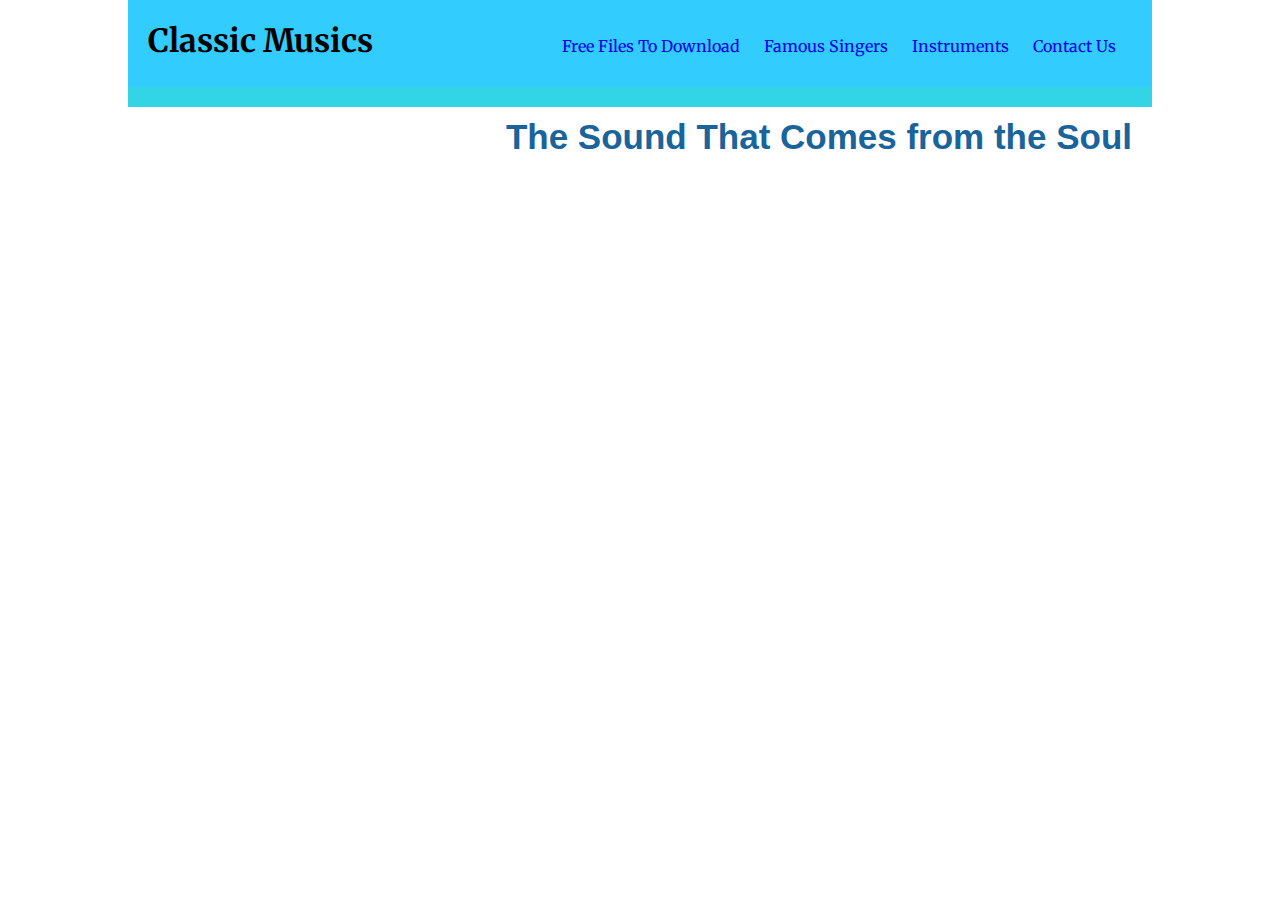
==== index.html @ c9ef0a8a "Iniciando o cabecalho do projeto" ====
<!DOCTYPE html>
<html>
<head>
  <meta charset="utf-8">
  <meta name="viewport" content="width=device-width">
  <title>Menezes</title>
  <link rel="stylesheet" href="style.css">
  <link href="https://fonts.googleapis.com/css?family=Merriweather&display=swap" rel="stylesheet">
</head>
<body>
 <header class="header">
   <div class="container">
     <h1 class="logo">Classic Musics</h1>
  
     <ul class="menu">
       <li><a href="https://freemusicarchive.org/genre/Classical/">Free Files To Download</a></li>
        <li><a href="https://www.classicfm.com/discover-music/famous-classical-music-tunes/">Famous Singers</a></li>
        <li><a href="https://www.ufrgs.br/napead/projetos/orquestra-virtual/instrumentos.php">Instruments</a></li>
        <li><a href="https://www.fbi.gov/">Contact Us</a></li>
     </ul>
   </div>
 </header>
 <section class="sound">  
  <h1>The Sound That Comes from the Soul</h1>
 </section>
</body>
</html>
---- style.css ----
html, body{
  margin: 0;
  padding: 0;
}

.container{

  background-color: #33ccff;
  border-bottom: 20px solid rgb(51, 212, 230);
}
.container h1{
	margin-left: 20px;
}

.menu{
  margin-left: 170px;
  padding: 5px;
}

.logo, .menu{
  display: inline-block;
  font-family: 'Merriweather', serif;
 
}

.menu li{
  display: inline-block;
  margin: 10px;
}

.header{
  max-width: 1024px;
  margin: 0 auto;
  overflow: hidden; 

}

li {
  list-style: none;
}

a {
  text-decoration: none;
}

.headerbottom{
  margin: 10px auto 20px auto;
  background-color: rgb(51, 150, 255);
}

.sound{
	margin: 0 auto;
  overflow: hidden; 
	max-width: 1024px;
	background-image: url(./imagens/editada2.jpg);
	background-repeat: no-repeat;
	background-size: 100%;
	min-height: 500px;
}
.sound h1{
	font-family: Impact, Charcoal, sans-serif;
	font-size: 35px;
	color: rgb(24, 100, 155);
	text-align: right;
	padding-right: 20px;
	padding-bottom: 100px;
	margin-top: 10px;
}
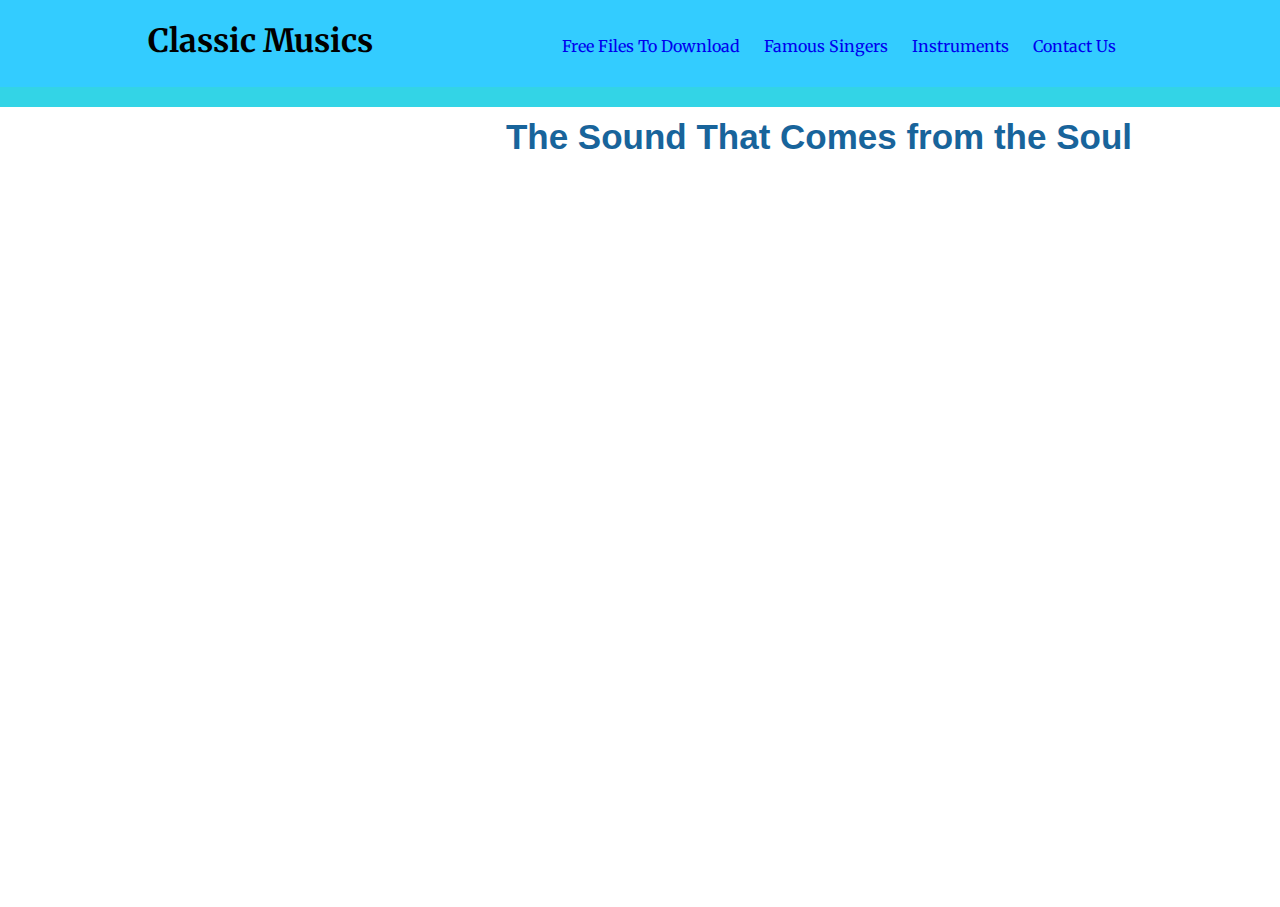
==== commit 55fb83b7: "Sendind0909" ====
--- a/index.html
+++ b/index.html
@@ -20,8 +20,19 @@
      </ul>
    </div>
  </header>
- <section class="sound">  
-  <h1>The Sound That Comes from the Soul</h1>
- </section>
+
+ <section class="sound">
+   <div class="container">
+     <h1>The Sound That Comes from the Soul</h1>
+   </div>  
+  </section>
+
+  <section class="composers">
+      <div class="container">
+        <figure class="composer img1"><figcaption> Vivaldi</figcaption> </figure>
+        <figure class="composer img2"> <figcaption>  John S. Bach</figcaption></figure>
+        <figure class="composer img3"><figcaption> Debussy</figcaption> </figure>
+      </div>
+  </section>
 </body>
 </html>--- a/style.css
+++ b/style.css
@@ -3,11 +3,17 @@
   padding: 0;
 }
 
-.container{
-
+.header{
   background-color: #33ccff;
   border-bottom: 20px solid rgb(51, 212, 230);
 }
+
+.container{
+  margin: 0 auto;
+  overflow: hidden; 
+  max-width: 1024px;
+}
+
 .container h1{
 	margin-left: 20px;
 }
@@ -28,13 +34,6 @@
   margin: 10px;
 }
 
-.header{
-  max-width: 1024px;
-  margin: 0 auto;
-  overflow: hidden; 
-
-}
-
 li {
   list-style: none;
 }
@@ -49,9 +48,6 @@
 }
 
 .sound{
-	margin: 0 auto;
-  overflow: hidden; 
-	max-width: 1024px;
 	background-image: url(./imagens/editada2.jpg);
 	background-repeat: no-repeat;
 	background-size: 100%;
@@ -67,3 +63,25 @@
 	margin-top: 10px;
 }
 
+.img1{
+  background-image: url("https://cdn.britannica.com/30/154530-050-3B360465/Antonio-Vivaldi-violin.jpg");
+}
+
+.img2{
+  background-image: url("https://upload.wikimedia.org/wikipedia/commons/thumb/6/6a/Johann_Sebastian_Bach.jpg/250px-Johann_Sebastian_Bach.jpg");
+}
+
+.img3{
+  background-image: url("https://upload.wikimedia.org/wikipedia/commons/f/f9/Claude_Debussy_ca_1908%2C_foto_av_F%C3%A9lix_Nadar.jpg");
+}
+
+.composers .composer{
+  background-size: 100%;
+  display: inline-block;
+  width: 33%;
+  height: 300px;
+  float: left;
+  margin: 0;
+  text-align: center; 
+  color: white;
+}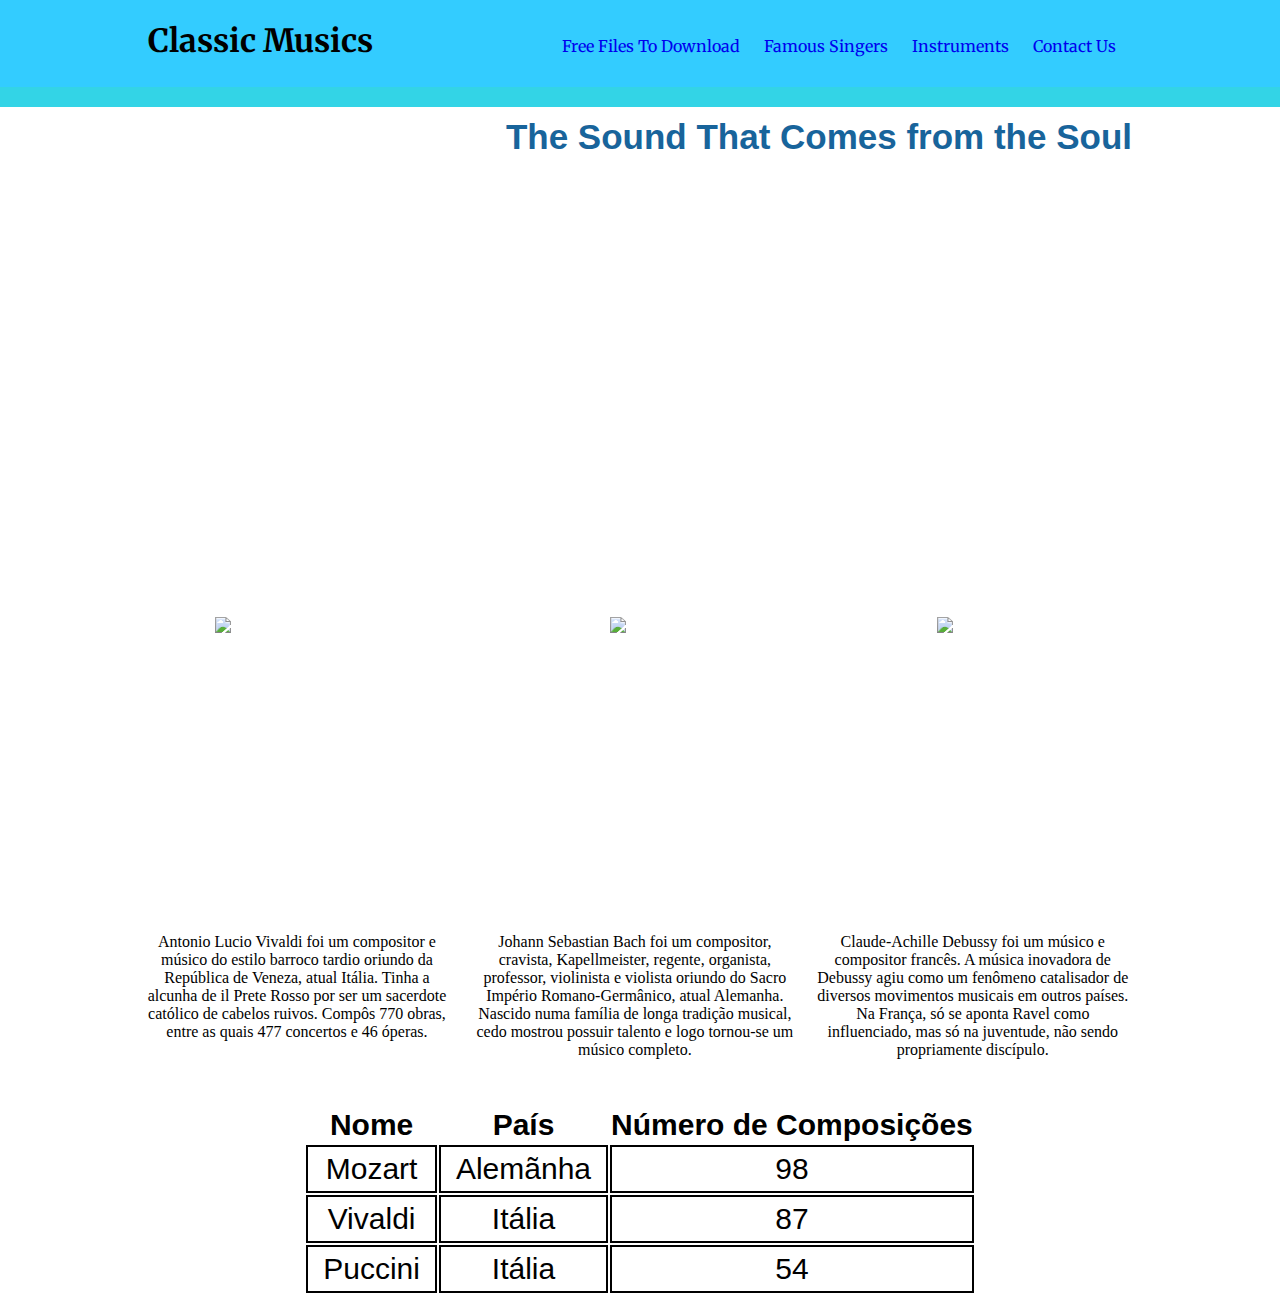
==== commit f4a8b6bf: "Send1009" ====
--- a/index.html
+++ b/index.html
@@ -29,10 +29,59 @@
 
   <section class="composers">
       <div class="container">
-        <figure class="composer img1"><figcaption> Vivaldi</figcaption> </figure>
-        <figure class="composer img2"> <figcaption>  John S. Bach</figcaption></figure>
-        <figure class="composer img3"><figcaption> Debussy</figcaption> </figure>
+
+        <div class="composer img1">
+          <figure>
+            <img src="https://cdn.britannica.com/30/154530-050-3B360465/Antonio-Vivaldi-violin.jpg" alt="Antonio-Vivaldi-violin">
+          </figure>
+          <p>Antonio Lucio Vivaldi foi um compositor e músico do estilo barroco tardio oriundo da República de Veneza, atual Itália. Tinha a alcunha de il Prete Rosso por ser um sacerdote católico de cabelos ruivos. Compôs 770 obras, entre as quais 477 concertos e 46 óperas.</p>
+        </div>
+
+        <div class="composer img2">
+          <figure>
+            <img src="https://upload.wikimedia.org/wikipedia/commons/thumb/6/6a/Johann_Sebastian_Bach.jpg/250px-Johann_Sebastian_Bach.jpg" alt="Bach">
+          </figure>
+          <p>Johann Sebastian Bach foi um compositor, cravista, Kapellmeister, regente, organista, professor, violinista e violista oriundo do Sacro Império Romano-Germânico, atual Alemanha. Nascido numa família de longa tradição musical, cedo mostrou possuir talento e logo tornou-se um músico completo.</p>
+        </div>
+
+        <div class="composer img3">
+          <figure>
+            <img src="https://upload.wikimedia.org/wikipedia/commons/f/f9/Claude_Debussy_ca_1908%2C_foto_av_F%C3%A9lix_Nadar.jpg" alt="Debussy">
+          </figure>
+          <p>Claude-Achille Debussy foi um músico e compositor francês. A música inovadora de Debussy agiu como um fenômeno catalisador de diversos movimentos musicais em outros países. Na França, só se aponta Ravel como influenciado, mas só na juventude, não sendo propriamente discípulo.</p>
+        </div>
+
       </div>
   </section>
+
+  <section class="tabelas">
+    <div class="container">
+      <table class="tabela">
+        <tr>
+          <th>Nome</th>
+          <th>País</th>
+          <th>Número de Composições</th>
+        </tr>
+
+        <tr>
+          <td>Mozart</td>
+          <td>Alemãnha</td>
+          <td>98</td>
+        </tr>
+
+        <tr>
+          <td>Vivaldi</td>
+          <td>Itália</td>
+          <td>87</td>
+        </tr>
+        <tr>
+          <td>Puccini</td>
+          <td>Itália</td>
+          <td>54</td>
+        </tr>
+      </table>
+    </div>
+  </section>
+
 </body>
 </html>--- a/style.css
+++ b/style.css
@@ -1,6 +1,14 @@
 html, body{
   margin: 0;
   padding: 0;
+}
+
+img{
+  max-width: 100%;
+}
+
+*{
+  box-sizing: border-box;
 }
 
 .header{
@@ -63,25 +71,48 @@
 	margin-top: 10px;
 }
 
-.img1{
-  background-image: url("https://cdn.britannica.com/30/154530-050-3B360465/Antonio-Vivaldi-violin.jpg");
-}
-
-.img2{
-  background-image: url("https://upload.wikimedia.org/wikipedia/commons/thumb/6/6a/Johann_Sebastian_Bach.jpg/250px-Johann_Sebastian_Bach.jpg");
-}
-
-.img3{
-  background-image: url("https://upload.wikimedia.org/wikipedia/commons/f/f9/Claude_Debussy_ca_1908%2C_foto_av_F%C3%A9lix_Nadar.jpg");
-}
-
 .composers .composer{
   background-size: 100%;
   display: inline-block;
   width: 33%;
-  height: 300px;
   float: left;
   margin: 0;
   text-align: center; 
   color: white;
+  padding: 10px;
+}
+
+.composer figure{
+  width: 100%;
+  height: 300px;
+  overflow: hidden;
+  margin: 0;
+}
+
+.composer p{
+  color: black;
+}
+
+.tabela{
+ /* width: 500px;
+  height: 500px;*/
+  font-size: 30px;
+  margin: 0 auto;
+}
+
+.tabela td, tr{
+  padding: 5px 15px;
+  border: 2px solid black;
+  text-align: center;
+  border-collapse: collapse;
+  font-family: arial;
+}
+
+tr:nth-child(even) {
+  background-color: #ddddddd;
+}
+
+.tabelas{
+  padding-top: 20px;
+  padding-bottom: 20px;
 }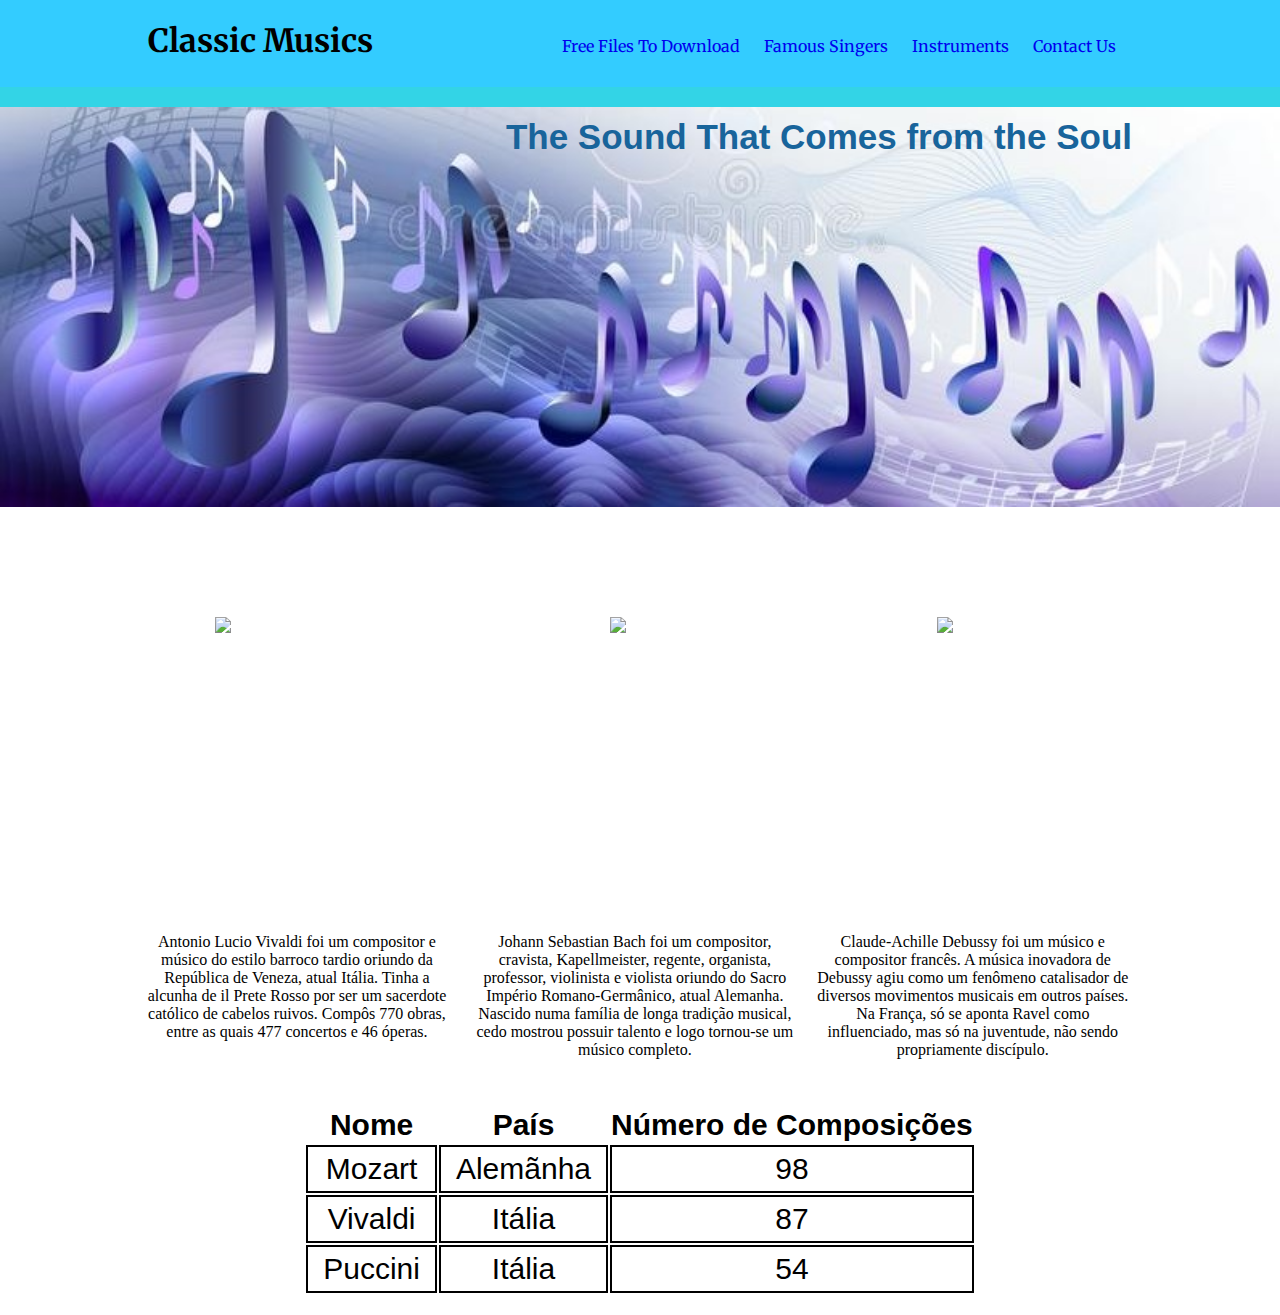
==== commit ff60c858: "Sent1009" ====
--- a/index.html
+++ b/index.html
@@ -3,9 +3,12 @@
 <head>
   <meta charset="utf-8">
   <meta name="viewport" content="width=device-width">
+  <meta name="viewport" content="width=device-width">
   <title>Menezes</title>
   <link rel="stylesheet" href="style.css">
   <link href="https://fonts.googleapis.com/css?family=Merriweather&display=swap" rel="stylesheet">
+  <link rel="stylesheet" href="clone.html">
+  <link rel="stylesheet" href="responsive.css">
 </head>
 <body>
  <header class="header">
@@ -13,7 +16,7 @@
      <h1 class="logo">Classic Musics</h1>
   
      <ul class="menu">
-       <li><a href="https://freemusicarchive.org/genre/Classical/">Free Files To Download</a></li>
+       <li><a href="#ide">Free Files To Download</a></li> <!--- href referencial Tabelas agora --->
         <li><a href="https://www.classicfm.com/discover-music/famous-classical-music-tunes/">Famous Singers</a></li>
         <li><a href="https://www.ufrgs.br/napead/projetos/orquestra-virtual/instrumentos.php">Instruments</a></li>
         <li><a href="https://www.fbi.gov/">Contact Us</a></li>
--- a/style.css
+++ b/style.css
@@ -56,7 +56,7 @@
 }
 
 .sound{
-	background-image: url(./imagens/editada2.jpg);
+	background-image: url(./imagens/sound.jpg);
 	background-repeat: no-repeat;
 	background-size: 100%;
 	min-height: 500px;
--- a/responsive.css
+++ b/responsive.css
@@ -0,0 +1,14 @@
+@media screen and (max-width: 768px){
+	.composers .composer{
+		display: block;
+		width: 100%;
+		float: none;
+		/*margin: 20px;*/
+	}
+	.composers{
+		height: auto;
+	}
+	.sound{
+		background-size: cover; /*Todo o background vai se ajustando com o tamanho cobrindo todo o fundo*/
+	}
+}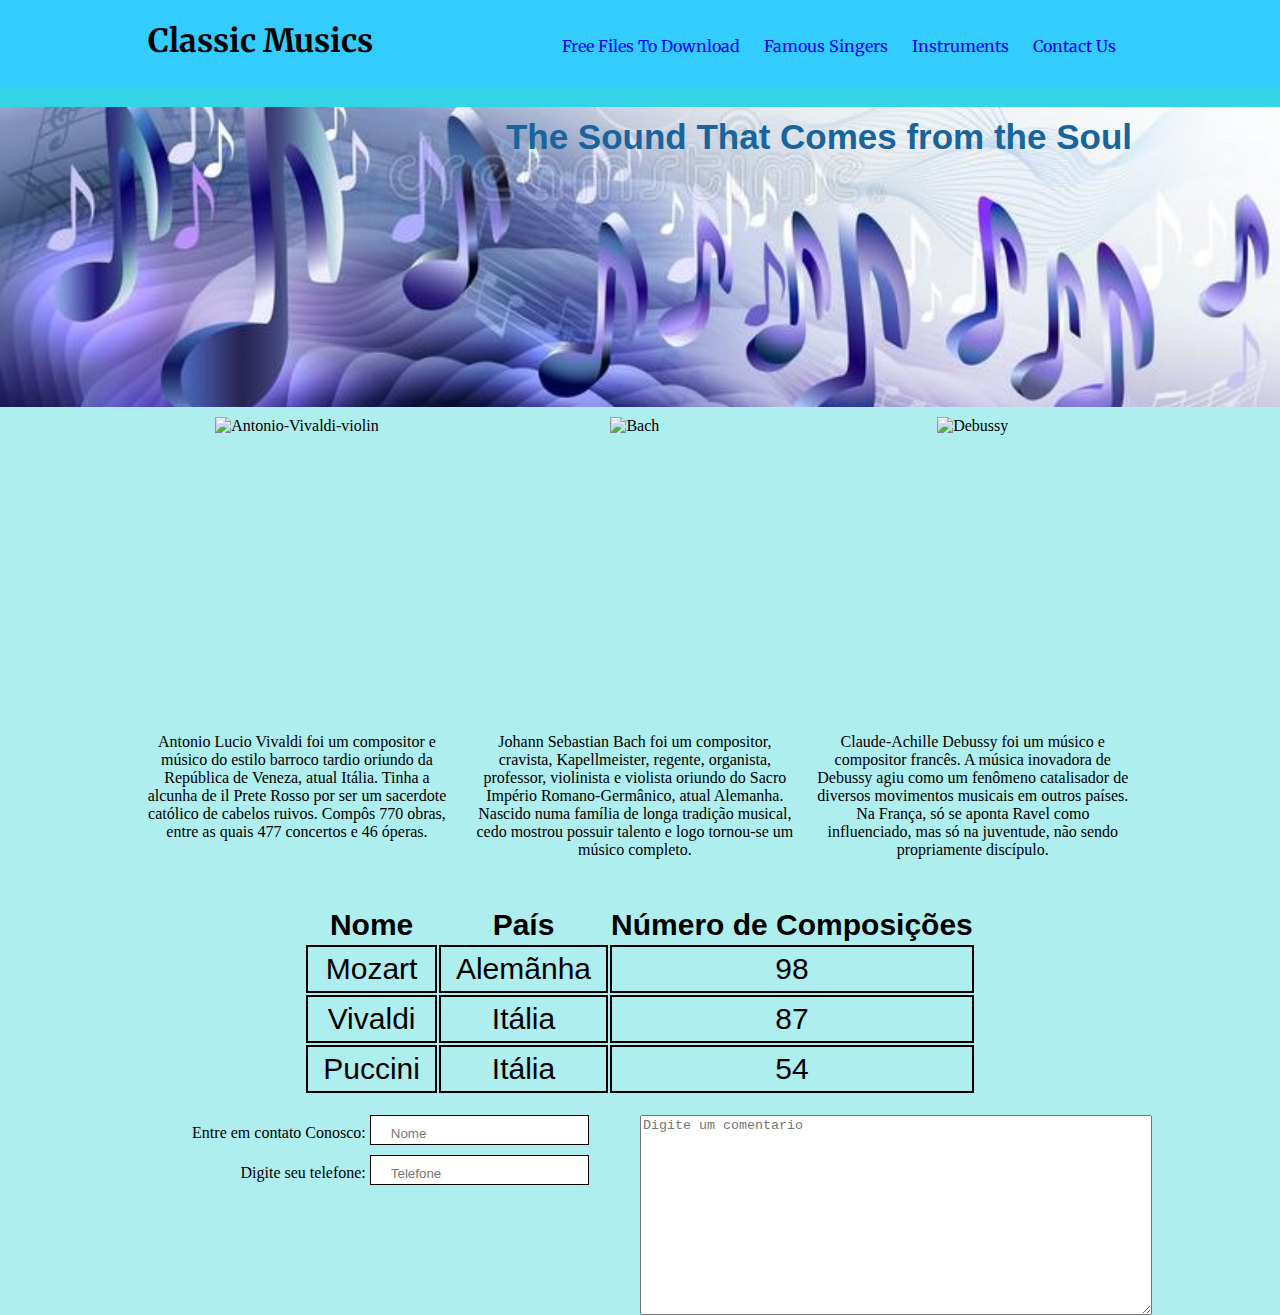
==== commit 3df97652: "Sent1109" ====
--- a/index.html
+++ b/index.html
@@ -86,5 +86,28 @@
     </div>
   </section>
 
+  <footer>
+    <div class="container">
+      <form action="#" class="form">
+
+        <div class="form-inline right">
+          
+          <div class="form-inline-item">
+            <label for="nome">Entre em contato Conosco: </label>
+            <input id="nome" type="text" name="nome" placeholder="Nome">  
+          </div>
+          
+          <div class="form-inline-item">
+            <label for="telefone">Digite seu telefone: </label>
+            <input id="telefone" type="number" name="telefone" placeholder="Telefone">  
+          </div>
+
+        </div>
+        
+        <textarea class="form-inline" name="text" id="" placeholder="Digite um comentario"></textarea>
+
+    </form>
+    </div>
+  </footer>
 </body>
 </html>--- a/style.css
+++ b/style.css
@@ -1,6 +1,7 @@
 html, body{
   margin: 0;
   padding: 0;
+  background-color: paleturquoise;
 }
 
 img{
@@ -58,8 +59,9 @@
 .sound{
 	background-image: url(./imagens/sound.jpg);
 	background-repeat: no-repeat;
-	background-size: 100%;
-	min-height: 500px;
+	background-size: cover;
+  background-position: center;
+	min-height: 300px;
 }
 .sound h1{
 	font-family: Impact, Charcoal, sans-serif;
@@ -71,6 +73,9 @@
 	margin-top: 10px;
 }
 
+.composers{
+  
+}
 .composers .composer{
   background-size: 100%;
   display: inline-block;
@@ -80,6 +85,7 @@
   text-align: center; 
   color: white;
   padding: 10px;
+  color: black;
 }
 
 .composer figure{
@@ -115,4 +121,25 @@
 .tabelas{
   padding-top: 20px;
   padding-bottom: 20px;
+}
+
+.form .form-inline{
+  display: inline-block;
+  width: 50%;
+  min-height: 200px;
+  float: left;
+}
+
+.form .form-inline.right{
+  text-align: right;
+  padding-right: 5%;
+}
+
+.form .form-inline-item{
+  margin-bottom: 10px;
+}
+
+.form .form-inline-item input{
+  padding: 10px 20px 3px 20px;
+  border: 1px solid;
 }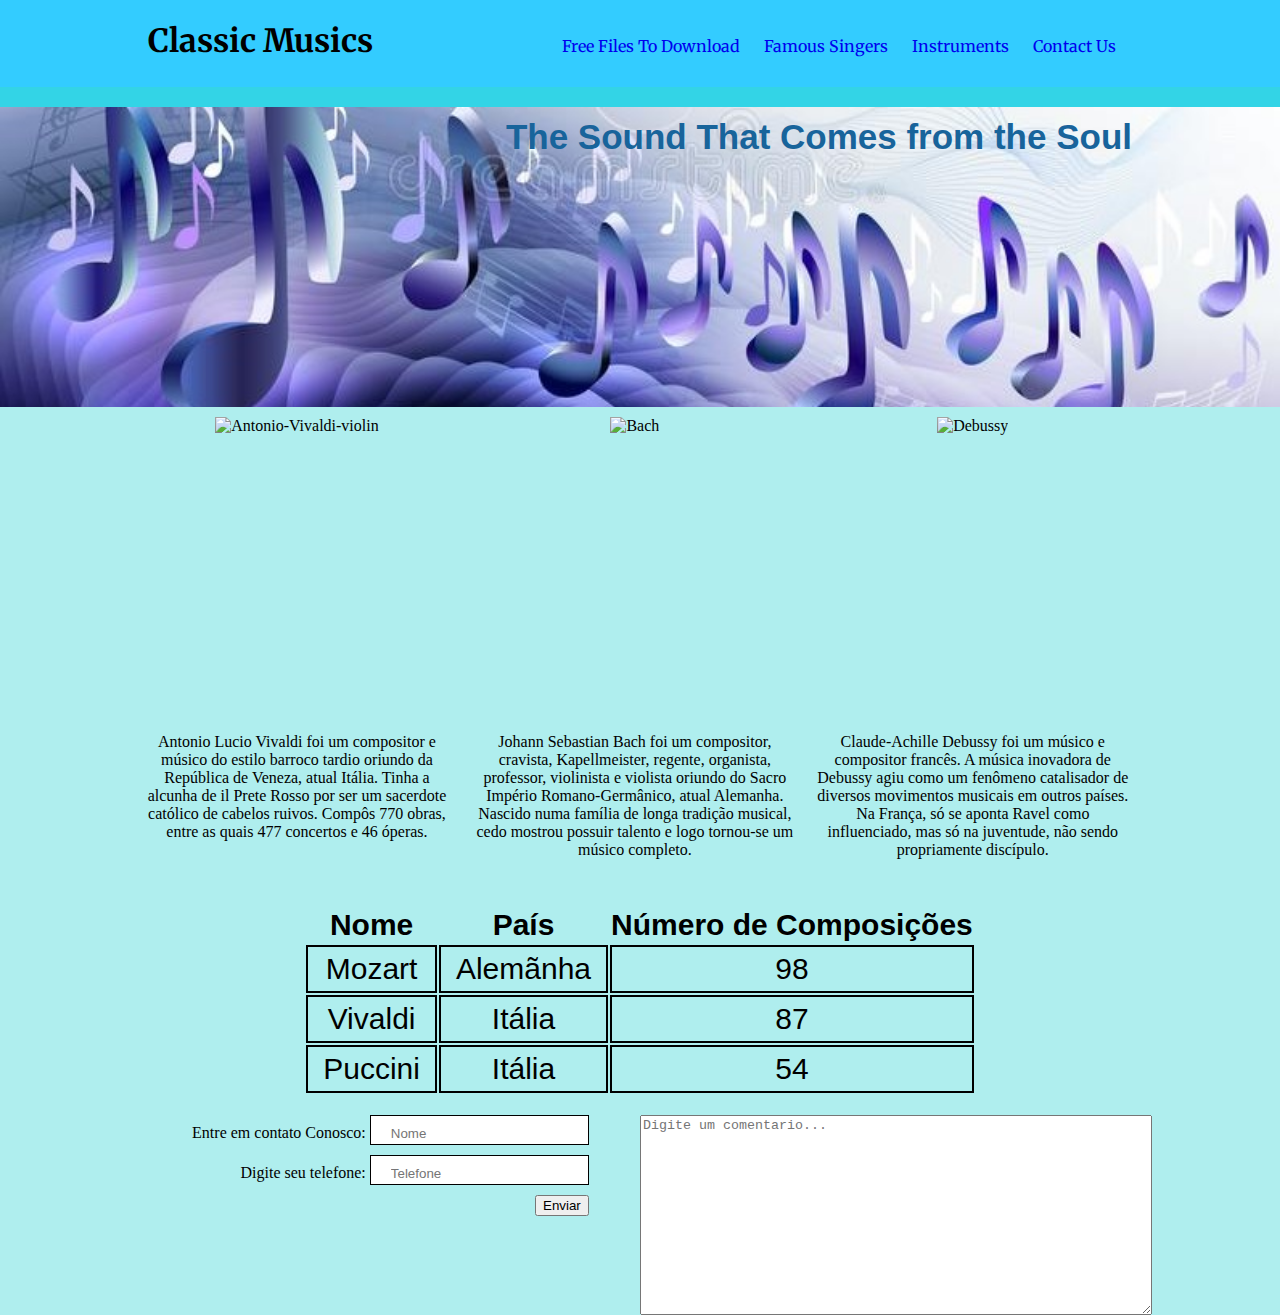
==== commit bb37bdac: "Acrescenta Submition" ====
--- a/index.html
+++ b/index.html
@@ -14,12 +14,12 @@
  <header class="header">
    <div class="container">
      <h1 class="logo">Classic Musics</h1>
-  
+
      <ul class="menu">
        <li><a href="#ide">Free Files To Download</a></li> <!--- href referencial Tabelas agora --->
-        <li><a href="https://www.classicfm.com/discover-music/famous-classical-music-tunes/">Famous Singers</a></li>
-        <li><a href="https://www.ufrgs.br/napead/projetos/orquestra-virtual/instrumentos.php">Instruments</a></li>
-        <li><a href="https://www.fbi.gov/">Contact Us</a></li>
+       <li><a href="https://www.classicfm.com/discover-music/famous-classical-music-tunes/">Famous Singers</a></li>
+       <li><a href="https://www.ufrgs.br/napead/projetos/orquestra-virtual/instrumentos.php">Instruments</a></li>
+       <li><a href="https://www.fbi.gov/">Contact Us</a></li>
      </ul>
    </div>
  </header>
@@ -28,86 +28,89 @@
    <div class="container">
      <h1>The Sound That Comes from the Soul</h1>
    </div>  
-  </section>
+ </section>
 
-  <section class="composers">
-      <div class="container">
+ <section class="composers">
+  <div class="container">
 
-        <div class="composer img1">
-          <figure>
-            <img src="https://cdn.britannica.com/30/154530-050-3B360465/Antonio-Vivaldi-violin.jpg" alt="Antonio-Vivaldi-violin">
-          </figure>
-          <p>Antonio Lucio Vivaldi foi um compositor e músico do estilo barroco tardio oriundo da República de Veneza, atual Itália. Tinha a alcunha de il Prete Rosso por ser um sacerdote católico de cabelos ruivos. Compôs 770 obras, entre as quais 477 concertos e 46 óperas.</p>
+    <div class="composer img1">
+      <figure>
+        <img src="https://cdn.britannica.com/30/154530-050-3B360465/Antonio-Vivaldi-violin.jpg" alt="Antonio-Vivaldi-violin">
+      </figure>
+      <p>Antonio Lucio Vivaldi foi um compositor e músico do estilo barroco tardio oriundo da República de Veneza, atual Itália. Tinha a alcunha de il Prete Rosso por ser um sacerdote católico de cabelos ruivos. Compôs 770 obras, entre as quais 477 concertos e 46 óperas.</p>
+    </div>
+
+    <div class="composer img2">
+      <figure>
+        <img src="https://upload.wikimedia.org/wikipedia/commons/thumb/6/6a/Johann_Sebastian_Bach.jpg/250px-Johann_Sebastian_Bach.jpg" alt="Bach">
+      </figure>
+      <p>Johann Sebastian Bach foi um compositor, cravista, Kapellmeister, regente, organista, professor, violinista e violista oriundo do Sacro Império Romano-Germânico, atual Alemanha. Nascido numa família de longa tradição musical, cedo mostrou possuir talento e logo tornou-se um músico completo.</p>
+    </div>
+
+    <div class="composer img3">
+      <figure>
+        <img src="https://upload.wikimedia.org/wikipedia/commons/f/f9/Claude_Debussy_ca_1908%2C_foto_av_F%C3%A9lix_Nadar.jpg" alt="Debussy">
+      </figure>
+      <p>Claude-Achille Debussy foi um músico e compositor francês. A música inovadora de Debussy agiu como um fenômeno catalisador de diversos movimentos musicais em outros países. Na França, só se aponta Ravel como influenciado, mas só na juventude, não sendo propriamente discípulo.</p>
+    </div>
+
+  </div>
+</section>
+
+<section class="tabelas">
+  <div class="container">
+    <table class="tabela">
+      <tr>
+        <th>Nome</th>
+        <th>País</th>
+        <th>Número de Composições</th>
+      </tr>
+
+      <tr>
+        <td>Mozart</td>
+        <td>Alemãnha</td>
+        <td>98</td>
+      </tr>
+
+      <tr>
+        <td>Vivaldi</td>
+        <td>Itália</td>
+        <td>87</td>
+      </tr>
+      <tr>
+        <td>Puccini</td>
+        <td>Itália</td>
+        <td>54</td>
+      </tr>
+    </table>
+  </div>
+</section>
+
+<footer>
+  <div class="container">
+    <form action="https://formspree.io/gerson.getsemani@gmail.com" class="form" method="POST">
+      <input type="hidden" name="_subject" value="Mensagem MooDev">
+      <div class="form-inline right">
+
+        <div class="form-inline-item">
+          <label for="nome">Entre em contato Conosco: </label>
+          <input id="nome" type="text" name="nome" placeholder="Nome">  
         </div>
 
-        <div class="composer img2">
-          <figure>
-            <img src="https://upload.wikimedia.org/wikipedia/commons/thumb/6/6a/Johann_Sebastian_Bach.jpg/250px-Johann_Sebastian_Bach.jpg" alt="Bach">
-          </figure>
-          <p>Johann Sebastian Bach foi um compositor, cravista, Kapellmeister, regente, organista, professor, violinista e violista oriundo do Sacro Império Romano-Germânico, atual Alemanha. Nascido numa família de longa tradição musical, cedo mostrou possuir talento e logo tornou-se um músico completo.</p>
+        <div class="form-inline-item">
+          <label for="telefone">Digite seu telefone: </label>
+          <input id="telefone" type="number" name="telefone" placeholder="Telefone">  
         </div>
-
-        <div class="composer img3">
-          <figure>
-            <img src="https://upload.wikimedia.org/wikipedia/commons/f/f9/Claude_Debussy_ca_1908%2C_foto_av_F%C3%A9lix_Nadar.jpg" alt="Debussy">
-          </figure>
-          <p>Claude-Achille Debussy foi um músico e compositor francês. A música inovadora de Debussy agiu como um fenômeno catalisador de diversos movimentos musicais em outros países. Na França, só se aponta Ravel como influenciado, mas só na juventude, não sendo propriamente discípulo.</p>
-        </div>
+        <button type="submit">Enviar</button>
 
       </div>
-  </section>
 
-  <section class="tabelas">
-    <div class="container">
-      <table class="tabela">
-        <tr>
-          <th>Nome</th>
-          <th>País</th>
-          <th>Número de Composições</th>
-        </tr>
-
-        <tr>
-          <td>Mozart</td>
-          <td>Alemãnha</td>
-          <td>98</td>
-        </tr>
-
-        <tr>
-          <td>Vivaldi</td>
-          <td>Itália</td>
-          <td>87</td>
-        </tr>
-        <tr>
-          <td>Puccini</td>
-          <td>Itália</td>
-          <td>54</td>
-        </tr>
-      </table>
-    </div>
-  </section>
-
-  <footer>
-    <div class="container">
-      <form action="#" class="form">
-
-        <div class="form-inline right">
-          
-          <div class="form-inline-item">
-            <label for="nome">Entre em contato Conosco: </label>
-            <input id="nome" type="text" name="nome" placeholder="Nome">  
-          </div>
-          
-          <div class="form-inline-item">
-            <label for="telefone">Digite seu telefone: </label>
-            <input id="telefone" type="number" name="telefone" placeholder="Telefone">  
-          </div>
-
-        </div>
-        
-        <textarea class="form-inline" name="text" id="" placeholder="Digite um comentario"></textarea>
+      <textarea class="form-inline" name="mensagem" id="" placeholder="Digite um comentario..."></textarea>
 
     </form>
-    </div>
-  </footer>
+
+  </div>
+
+</footer>
 </body>
 </html>